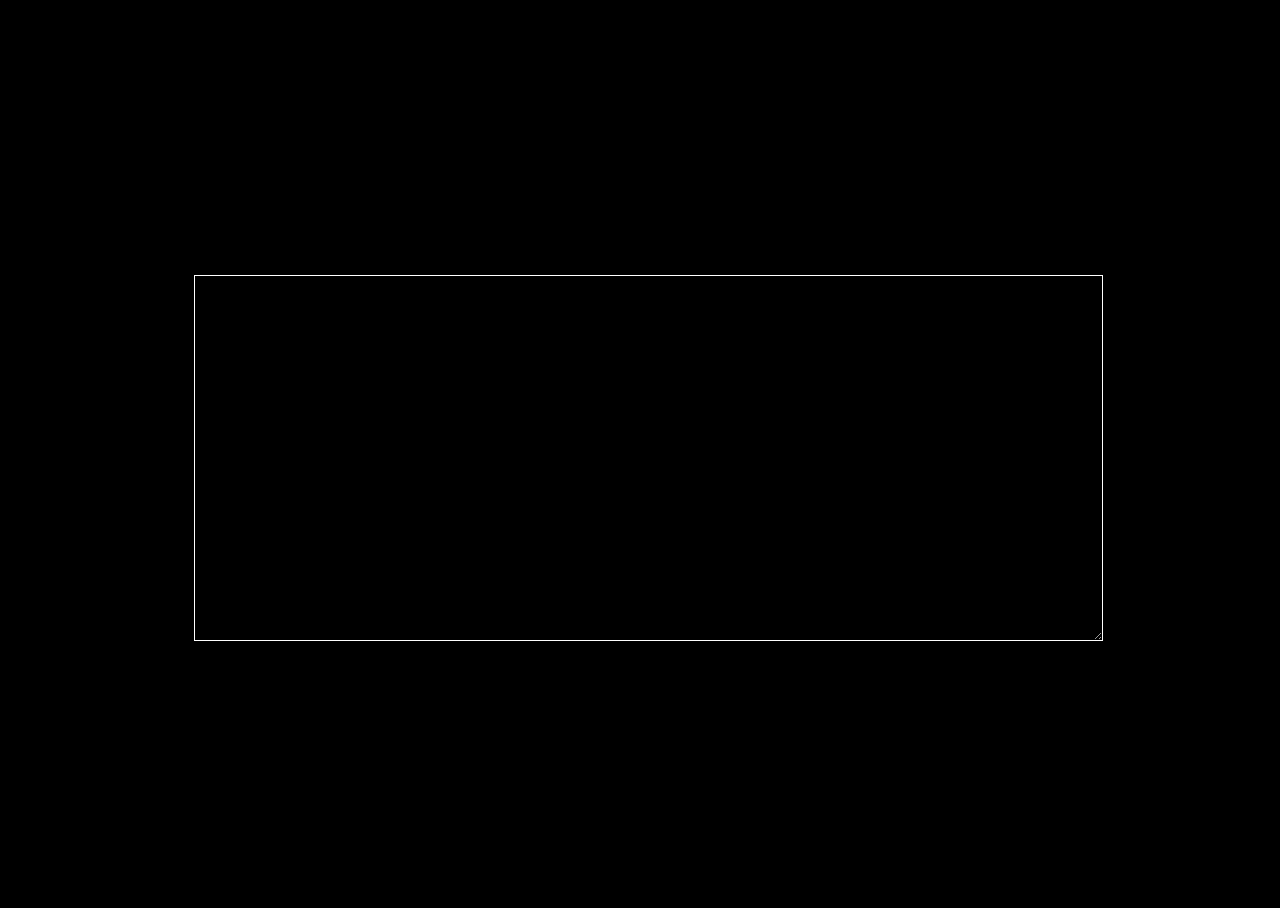
==== textarea.html @ f66e82d5 "arte do poco feita" ====
<!DOCTYPE html>
<html lang="en">
<head>
    <meta charset="UTF-8">
    <meta http-equiv="X-UA-Compatible" content="IE=edge">
    <meta name="viewport" content="width=device-width, initial-scale=1.0">
    <title>Textarea</title>
</head>
<body>
    <style>

        html, body{
            height: 100%;
            width: 100%;
            padding: 0;
            box-sizing: border-box;
            overflow: hidden;
        }

        body{
            background-color: black;
            display: flex;
            align-items: center;
            justify-content: center;
        }

        textarea{
            color: white;
            background-color: black;
            border: 1px solid white;
            font-family: monospace;
        }
    </style>
    <textarea name="" id="" cols="111" rows="24"></textarea>
</body>
</html>
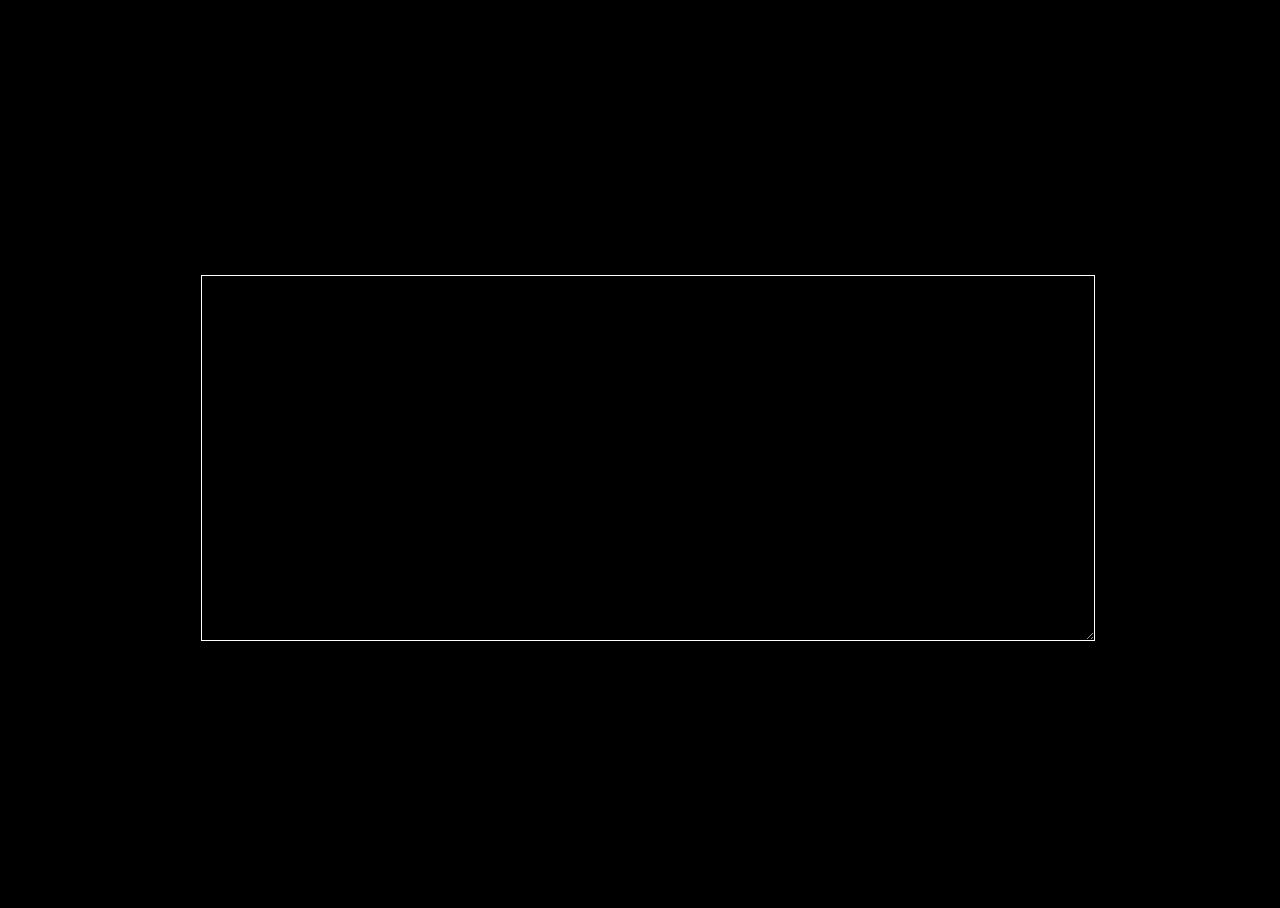
==== commit 6b3b13d9: "feito o tutoal do mapa (ainda) mais intuitivo" ====
--- a/textarea.html
+++ b/textarea.html
@@ -29,8 +29,47 @@
             background-color: black;
             border: 1px solid white;
             font-family: monospace;
+            overflow: hidden;
         }
     </style>
     <textarea name="" id="" cols="111" rows="24"></textarea>
 </body>
-</html>+</html>
+
+<!--
+                                                                                                                 
+                                                                                                                 
+                                                                                                                 
+                                                                                                                 
+                                                                                                                 
+                                                                                                                 
+                                                                                                                 
+                                                                                                                 
+                                                                  ______________                                
+                _ __ ___   __ _ _ __                
+               | '_ ` _ \ / _` | '_ \               
+                                                                            | | | | | | (_| | |_) |              
+                                                                            |_| |_| |_|\__,_| .__/               
+                                                                                            | |         __       
+                                                                                            |_|        |  \      
+                                                                                               ________|   \     
+                                                                                              |             \    
+                                                                                              |________     /    
+                                                                                                       |   /     
+                                                                                                       |__/                                                           |              |                               
+                                                                 |     MAP!     |                              
+                                                                 |______________|                              
+                                                                 |              |                               
+                                                                 |   SETTINGS   |                                    
+                                                                 |______________|                               
+                                                                 |              |                               
+                                                                 |     EXIT     |                                    
+                                                                 |______________|                               
+                                                                                                                 
+                                                                                                                 
+                                                                                                                 
+                                                                                                                 
+                                                                                                                 
+                                                                                                                 
+                                                                                                                 
+-->